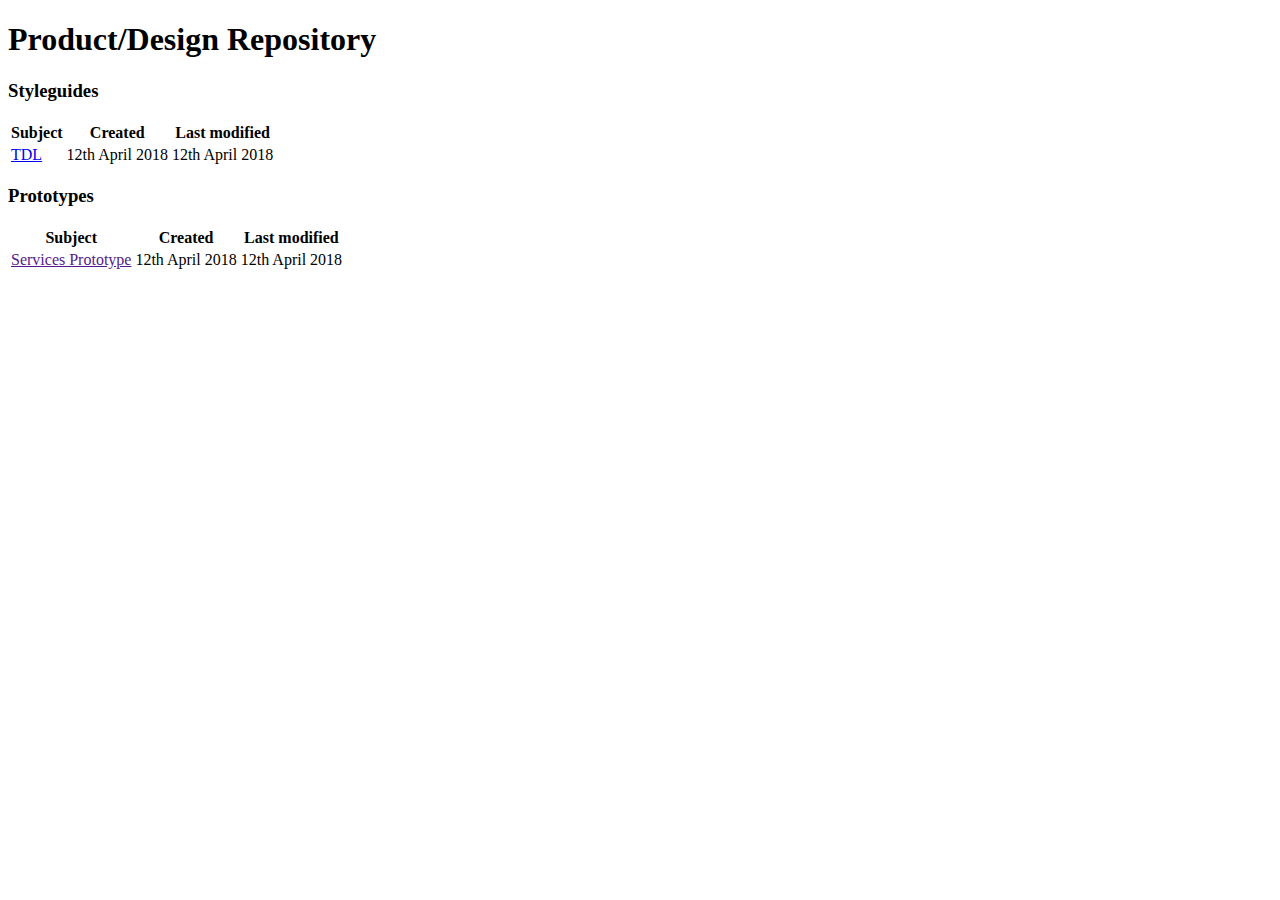
==== index.html @ 060612e0 "Initial commit" ====
<!DOCTYPE html>
<html>

<head>
    <meta charset="utf-8">

</head>

<body>
    <div class="container-fluid">

      <h1>Product/Design Repository</h1>

      <h3>Styleguides</h3>

      <table>
        <tr>
          <th>Subject</th>
          <th>Created</th>
          <th>Last modified</th>
        </tr>
        <tr>
          <td><a href="tdl/index.html">TDL</a></td>
          <td>12th April 2018</td>
          <td>12th April 2018</td>
        </tr>
      </table>

      <h3>Prototypes</h3>

      <table>
        <tr>
          <th>Subject</th>
          <th>Created</th>
          <th>Last modified</th>
        </tr>
        <tr>
          <td><a href="">Services Prototype</a></td>
          <td>12th April 2018</td>
          <td>12th April 2018</td>
        </tr>
      </table>

    </div>
</body>

</html>
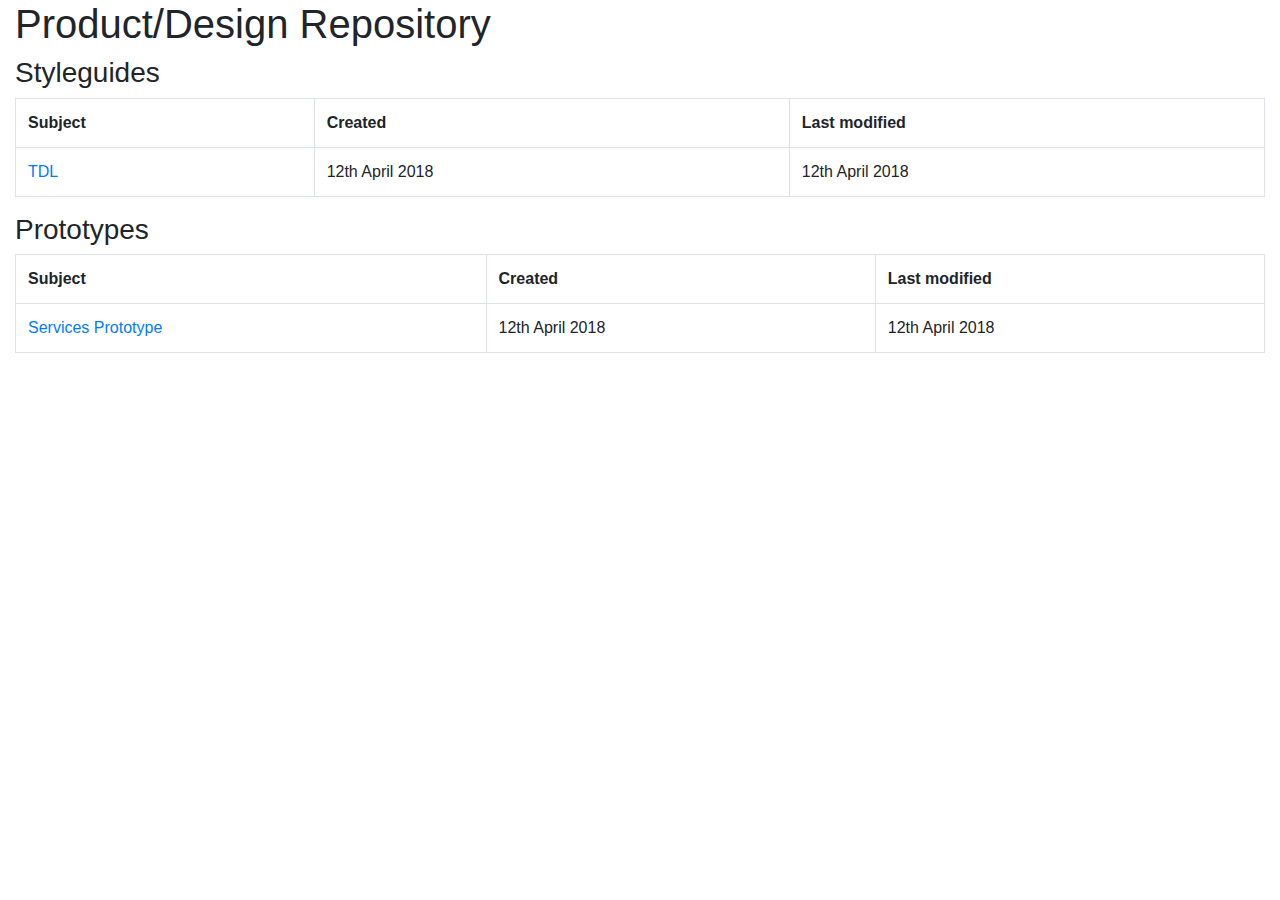
==== commit eda8b21f: "Embelishment" ====
--- a/index.html
+++ b/index.html
@@ -1,9 +1,14 @@
-<!DOCTYPE html>
-<html>
+<!doctype html>
+<html lang="en">
 
 <head>
     <meta charset="utf-8">
+    <meta name="viewport" content="width=device-width, initial-scale=1, shrink-to-fit=no">
 
+    <!-- Bootstrap CSS -->
+    <link rel="stylesheet" href="https://maxcdn.bootstrapcdn.com/bootstrap/4.0.0/css/bootstrap.min.css" integrity="sha384-Gn5384xqQ1aoWXA+058RXPxPg6fy4IWvTNh0E263XmFcJlSAwiGgFAW/dAiS6JXm" crossorigin="anonymous">
+
+    <title>tispr PRODUCT/DESIGN Repository</title>
 </head>
 
 <body>
@@ -13,11 +18,11 @@
 
       <h3>Styleguides</h3>
 
-      <table>
+      <table class="table table-bordered table-hover">
         <tr>
-          <th>Subject</th>
-          <th>Created</th>
-          <th>Last modified</th>
+          <th scope="col">Subject</th>
+          <th scope="col">Created</th>
+          <th scope="col">Last modified</th>
         </tr>
         <tr>
           <td><a href="tdl/index.html">TDL</a></td>
@@ -28,11 +33,11 @@
 
       <h3>Prototypes</h3>
 
-      <table>
+      <table class="table table-bordered table-hover">
         <tr>
-          <th>Subject</th>
-          <th>Created</th>
-          <th>Last modified</th>
+          <th scope="col">Subject</th>
+          <th scope="col">Created</th>
+          <th scope="col">Last modified</th>
         </tr>
         <tr>
           <td><a href="">Services Prototype</a></td>
@@ -42,6 +47,11 @@
       </table>
 
     </div>
+
+    <script src="https://code.jquery.com/jquery-3.2.1.slim.min.js" integrity="sha384-KJ3o2DKtIkvYIK3UENzmM7KCkRr/rE9/Qpg6aAZGJwFDMVNA/GpGFF93hXpG5KkN" crossorigin="anonymous"></script>
+    <script src="https://cdnjs.cloudflare.com/ajax/libs/popper.js/1.12.9/umd/popper.min.js" integrity="sha384-ApNbgh9B+Y1QKtv3Rn7W3mgPxhU9K/ScQsAP7hUibX39j7fakFPskvXusvfa0b4Q" crossorigin="anonymous"></script>
+    <script src="https://maxcdn.bootstrapcdn.com/bootstrap/4.0.0/js/bootstrap.min.js" integrity="sha384-JZR6Spejh4U02d8jOt6vLEHfe/JQGiRRSQQxSfFWpi1MquVdAyjUar5+76PVCmYl" crossorigin="anonymous"></script>
+
 </body>
 
 </html>
